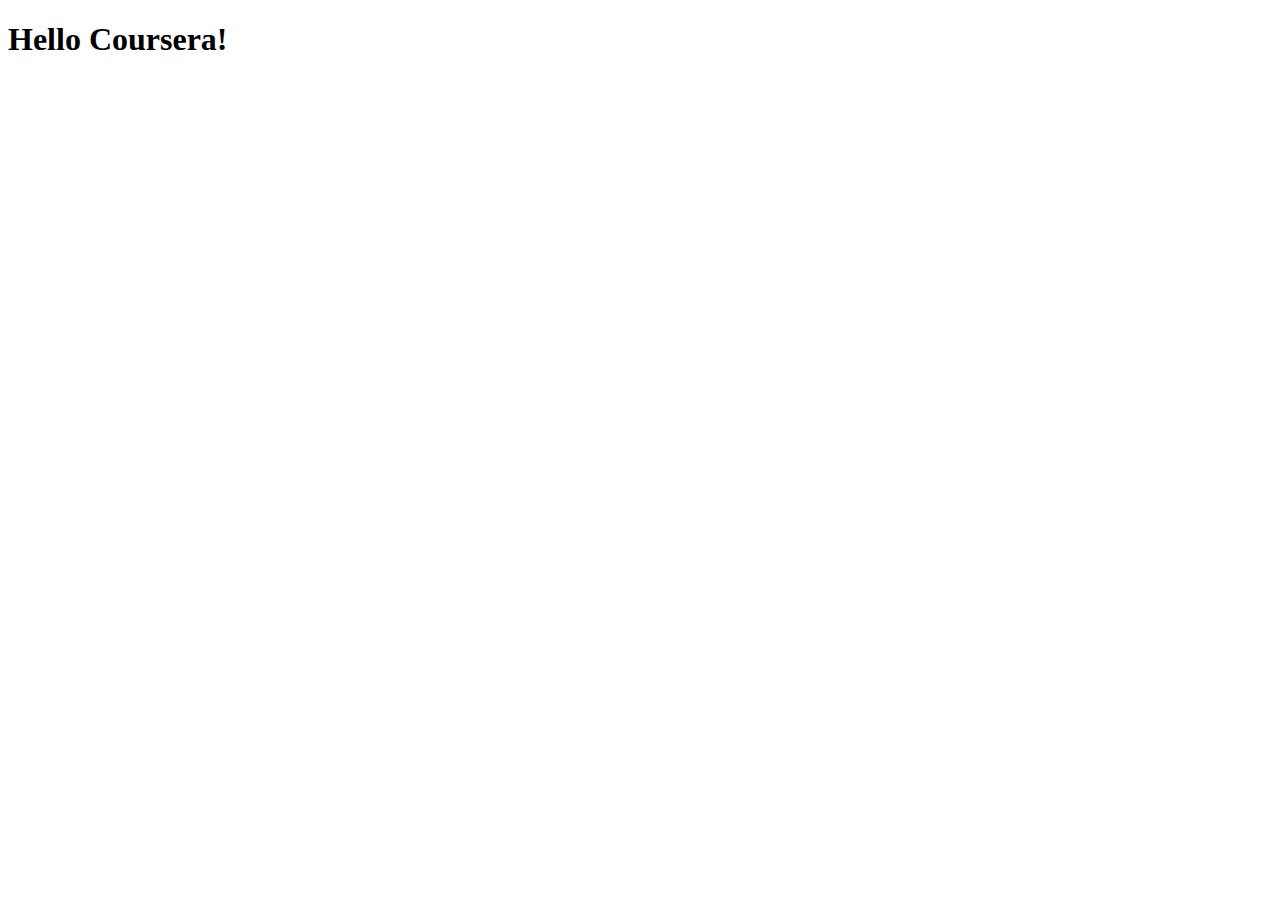
==== module2_assignment/index.html @ 0553cbf8 "Directories and files created for module 2 assignment" ====
<!DOCTYPE html>
<html lang="en">
<head>
    <meta charset="UTF-8">
    <meta http-equiv="X-UA-Compatible" content="IE=edge">
    <meta name="viewport" content="width=device-width, initial-scale=1.0">
    <title>Hello Coursera!</title>
</head>
<body>
    <h1>Hello Coursera!</h1>
</body>
</html>
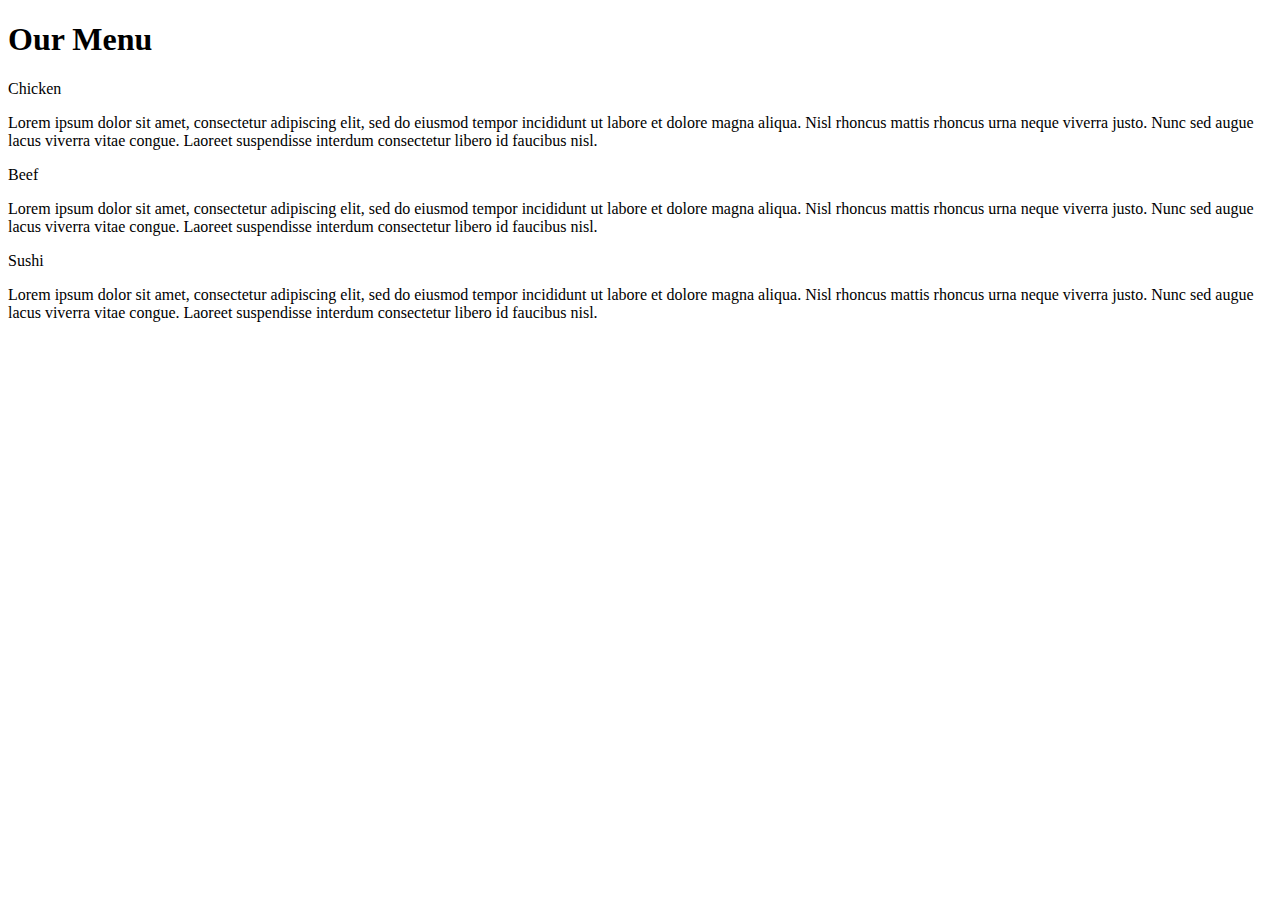
==== commit dbfb459b: "coded v2" ====
--- a/module2_assignment/index.html
+++ b/module2_assignment/index.html
@@ -4,9 +4,33 @@
     <meta charset="UTF-8">
     <meta http-equiv="X-UA-Compatible" content="IE=edge">
     <meta name="viewport" content="width=device-width, initial-scale=1.0">
-    <title>Hello Coursera!</title>
+    <link rel="stylesheet" type="text/css" href="styles.css">
+    <title>Module_2_assignment</title>
 </head>
 <body>
-    <h1>Hello Coursera!</h1>
+    <h1>Our Menu</h1>
+
+
+
+  <div class="col-lg-4 col-md-6 col-sm-12">
+  	<div class="container">
+  		<p class="menu-heading menu-heading-1">Chicken</p>
+  		<p class="menu-description">Lorem ipsum dolor sit amet, consectetur adipiscing elit, sed do eiusmod tempor incididunt ut labore et dolore magna aliqua. Nisl rhoncus mattis rhoncus urna neque viverra justo. Nunc sed augue lacus viverra vitae congue. Laoreet suspendisse interdum consectetur libero id faucibus nisl.</p>
+  	</div>
+  </div>
+
+  <div class="col-lg-4 col-md-6 col-sm-12">
+  	<div class="box">
+   		<p class="menu-heading menu-heading-2">Beef</p>
+   		<p class="menu-description">Lorem ipsum dolor sit amet, consectetur adipiscing elit, sed do eiusmod tempor incididunt ut labore et dolore magna aliqua. Nisl rhoncus mattis rhoncus urna neque viverra justo. Nunc sed augue lacus viverra vitae congue. Laoreet suspendisse interdum consectetur libero id faucibus nisl.</p>
+  	</div>
+  </div>
+
+  <div class="col-lg-4 col-md-12 col-sm-12">
+  	<div class="container">
+  		<p class="menu-heading menu-heading-3">Sushi</p>
+  		<p class="menu-description">Lorem ipsum dolor sit amet, consectetur adipiscing elit, sed do eiusmod tempor incididunt ut labore et dolore magna aliqua. Nisl rhoncus mattis rhoncus urna neque viverra justo. Nunc sed augue lacus viverra vitae congue. Laoreet suspendisse interdum consectetur libero id faucibus nisl.</p>
+  	</div>	
+  </div>
 </body>
 </html>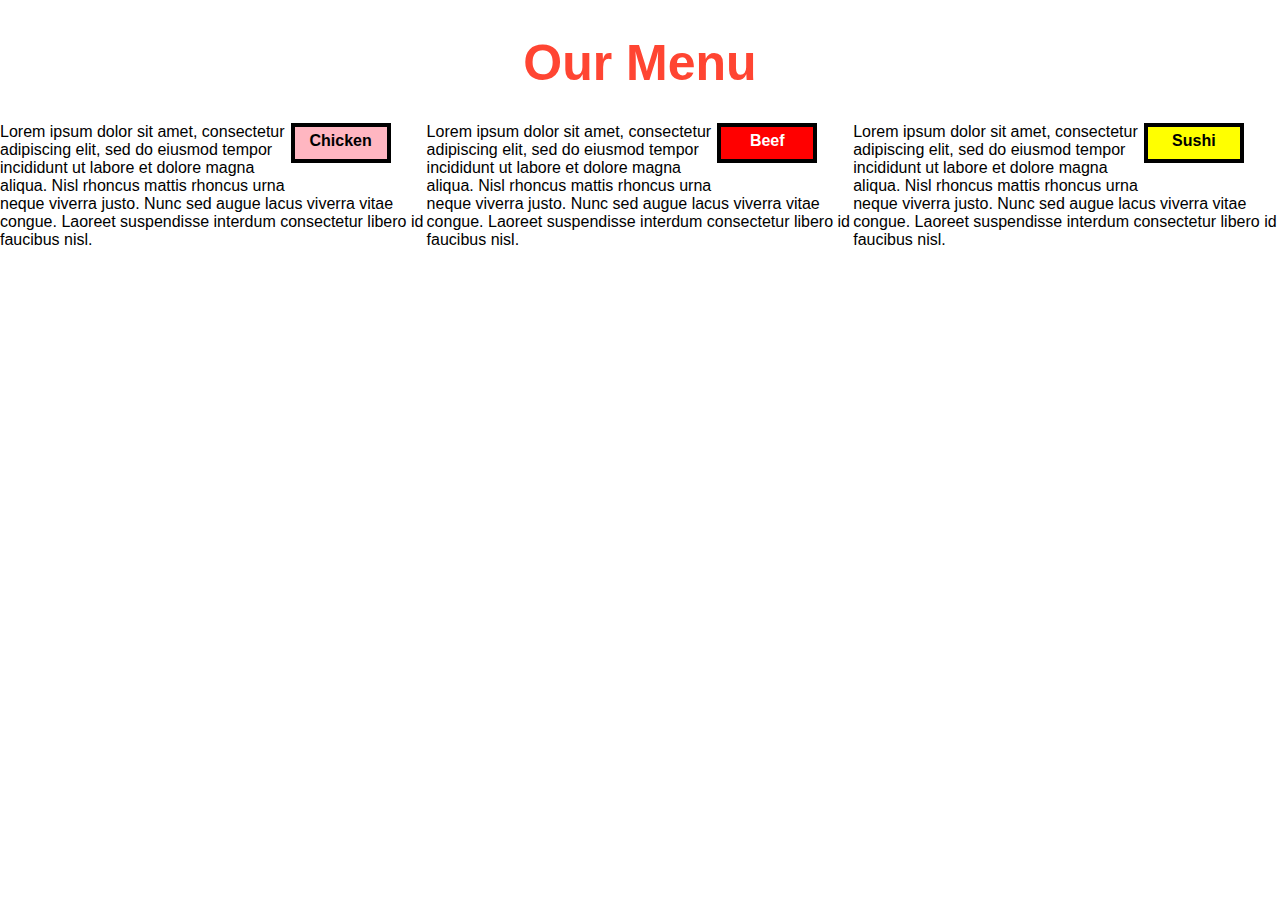
==== commit 0d95a525: "coded v3.0" ====
--- a/module2_assignment/index.html
+++ b/module2_assignment/index.html
@@ -4,7 +4,7 @@
     <meta charset="UTF-8">
     <meta http-equiv="X-UA-Compatible" content="IE=edge">
     <meta name="viewport" content="width=device-width, initial-scale=1.0">
-    <link rel="stylesheet" type="text/css" href="styles.css">
+    <link rel="stylesheet" type="text/css" href="css/styles.css">
     <title>Module_2_assignment</title>
 </head>
 <body>
--- a/module2_assignment/css/styles.css
+++ b/module2_assignment/css/styles.css
@@ -0,0 +1,103 @@
+* {
+    box-sizing: border-box;
+  }
+  
+  body{
+      margin: 0;
+      padding: 0;
+    font-family: "Comic Sans MS", cursive, sans-serif;
+  }
+  
+  .row{
+    margin-top: 5%;
+    margin-bottom: 5%;
+  }
+  
+  h1 {
+    margin-bottom: 15px;
+    text-align: center;
+    color: #ff4532;
+    font-size: 50px;
+  }
+  
+  
+  .container{
+    width: 100%;
+    overflow: none;
+  }
+  
+  
+  .menu-heading{
+    overflow: none;
+    text-align: center;
+    border: 4px solid black;
+    width: 100px;
+    height: 40px;
+    padding: 5px;
+    float: right;
+    margin-right: 36px;
+    margin-top: 0px;
+    font-weight: bold;
+    position: relative;
+  }
+  
+  .menu-dexcription{
+    border: 5px solid black;
+    width: 90%;
+    height: auto;
+    margin: 2.5%;
+    color: black
+    font-size: 25px;
+    padding: 2%;
+    padding-top: 55px;
+    background-color: rgba(0,0,0,0.3);
+  }
+  
+  .menu-heading-1{
+    background-color: #FFB6C1;
+  }
+  
+  .menu-heading-2{
+    color: white;
+    background-color: #FF0000;
+  }
+  .menu-heading-3{
+    background-color: #FFFF00;
+  }
+  
+  
+  /********** Large devices only **********/
+  @media (min-width: 992px) {
+    .col-lg-4 {
+        float: left;
+      width: 33.33%;
+    }
+  }
+  /********** Medium devices only **********/
+  @media (min-width: 768px) and (max-width: 991px) {
+    .col-md-6,.col-md-12 {
+      float: left;
+    }
+    .col-md-6 {
+      width: 50%;
+    }
+    .col-md-12 {
+      margin-left: -10px;
+      width: 100%;
+    }
+    .menu-heading-3{
+      margin-right: 65px;
+      width: 100px;
+    }
+  }
+  
+  @media (min-width: 0px) and (max-width: 767px) {
+    .col-sm-12 {
+        float: left;
+      width: 100%;
+    }
+    .menu-heading{
+      margin-right: 30px;
+    }
+  }
+  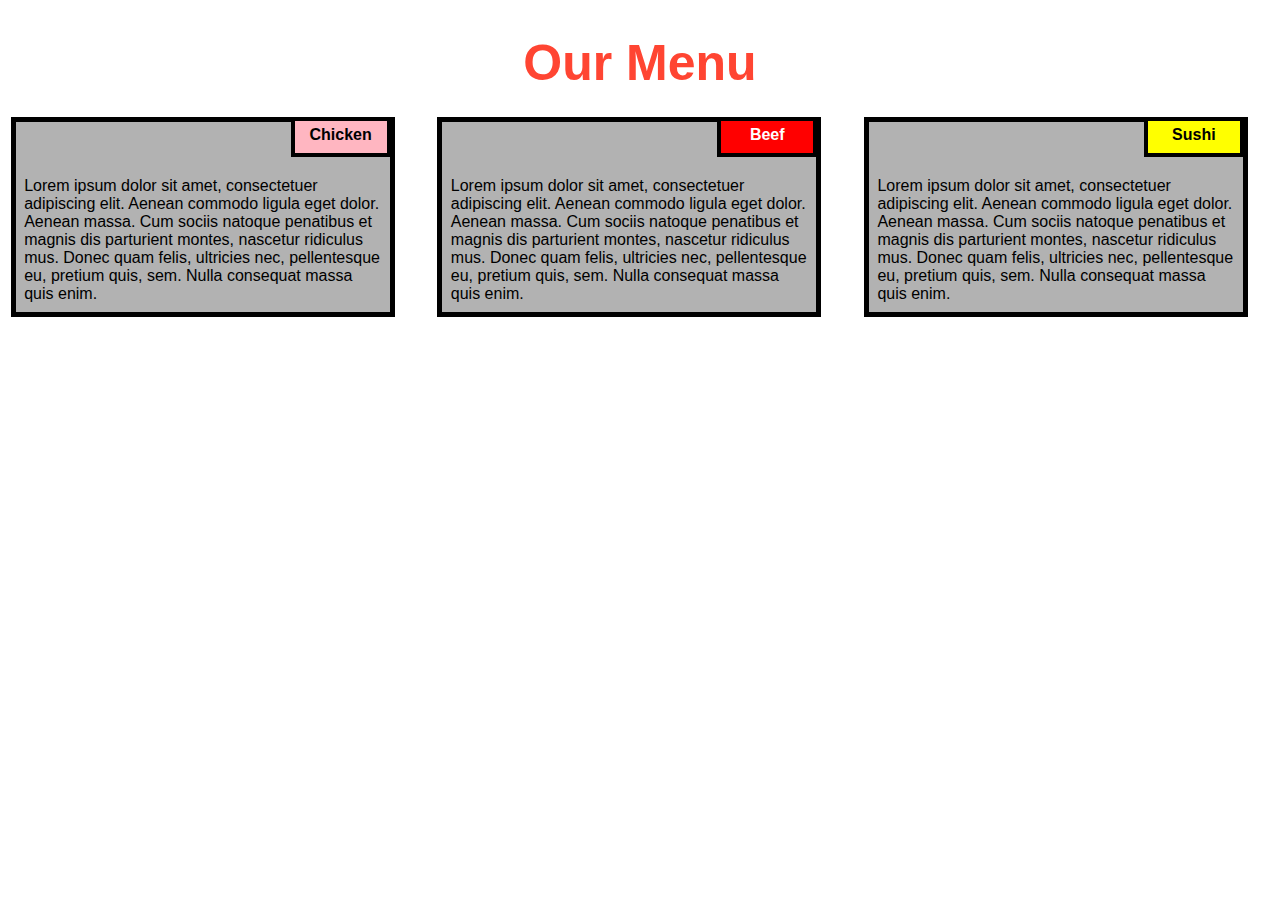
==== commit 25217af7: "version 0.2" ====
--- a/module2_assignment/index.html
+++ b/module2_assignment/index.html
@@ -13,24 +13,25 @@
 
 
   <div class="col-lg-4 col-md-6 col-sm-12">
-  	<div class="container">
-  		<p class="menu-heading menu-heading-1">Chicken</p>
-  		<p class="menu-description">Lorem ipsum dolor sit amet, consectetur adipiscing elit, sed do eiusmod tempor incididunt ut labore et dolore magna aliqua. Nisl rhoncus mattis rhoncus urna neque viverra justo. Nunc sed augue lacus viverra vitae congue. Laoreet suspendisse interdum consectetur libero id faucibus nisl.</p>
+  	<div class="box">
+  		<p class="content-name name1">Chicken</p>
+  		<p class="content">Lorem ipsum dolor sit amet, consectetuer adipiscing elit. Aenean commodo ligula eget dolor. Aenean massa. Cum sociis natoque penatibus et magnis dis parturient montes, nascetur ridiculus mus. Donec quam felis, ultricies nec, pellentesque eu, pretium quis, sem. Nulla consequat massa quis enim.</p>
   	</div>
   </div>
 
   <div class="col-lg-4 col-md-6 col-sm-12">
   	<div class="box">
-   		<p class="menu-heading menu-heading-2">Beef</p>
-   		<p class="menu-description">Lorem ipsum dolor sit amet, consectetur adipiscing elit, sed do eiusmod tempor incididunt ut labore et dolore magna aliqua. Nisl rhoncus mattis rhoncus urna neque viverra justo. Nunc sed augue lacus viverra vitae congue. Laoreet suspendisse interdum consectetur libero id faucibus nisl.</p>
+   		<p class="content-name name2">Beef</p>
+   		<p class="content">Lorem ipsum dolor sit amet, consectetuer adipiscing elit. Aenean commodo ligula eget dolor. Aenean massa. Cum sociis natoque penatibus et magnis dis parturient montes, nascetur ridiculus mus. Donec quam felis, ultricies nec, pellentesque eu, pretium quis, sem. Nulla consequat massa quis enim.</p>
   	</div>
   </div>
 
   <div class="col-lg-4 col-md-12 col-sm-12">
-  	<div class="container">
-  		<p class="menu-heading menu-heading-3">Sushi</p>
-  		<p class="menu-description">Lorem ipsum dolor sit amet, consectetur adipiscing elit, sed do eiusmod tempor incididunt ut labore et dolore magna aliqua. Nisl rhoncus mattis rhoncus urna neque viverra justo. Nunc sed augue lacus viverra vitae congue. Laoreet suspendisse interdum consectetur libero id faucibus nisl.</p>
+  	<div class="box">
+  		<p class="content-name name3">Sushi</p>
+  		<p class="content">Lorem ipsum dolor sit amet, consectetuer adipiscing elit. Aenean commodo ligula eget dolor. Aenean massa. Cum sociis natoque penatibus et magnis dis parturient montes, nascetur ridiculus mus. Donec quam felis, ultricies nec, pellentesque eu, pretium quis, sem. Nulla consequat massa quis enim.</p>
   	</div>	
   </div>
+
 </body>
 </html>--- a/module2_assignment/css/styles.css
+++ b/module2_assignment/css/styles.css
@@ -21,13 +21,13 @@
   }
   
   
-  .container{
+  .box{
     width: 100%;
     overflow: none;
   }
   
   
-  .menu-heading{
+  .content-name{
     overflow: none;
     text-align: center;
     border: 4px solid black;
@@ -41,7 +41,7 @@
     position: relative;
   }
   
-  .menu-dexcription{
+  .content{
     border: 5px solid black;
     width: 90%;
     height: auto;
@@ -53,15 +53,15 @@
     background-color: rgba(0,0,0,0.3);
   }
   
-  .menu-heading-1{
+  .name1{
     background-color: #FFB6C1;
   }
   
-  .menu-heading-2{
+  .name2{
     color: white;
     background-color: #FF0000;
   }
-  .menu-heading-3{
+  .name3{
     background-color: #FFFF00;
   }
   
@@ -85,7 +85,7 @@
       margin-left: -10px;
       width: 100%;
     }
-    .menu-heading-3{
+    .name3{
       margin-right: 65px;
       width: 100px;
     }
@@ -96,8 +96,7 @@
         float: left;
       width: 100%;
     }
-    .menu-heading{
+    .content-name{
       margin-right: 30px;
     }
-  }
-  +  }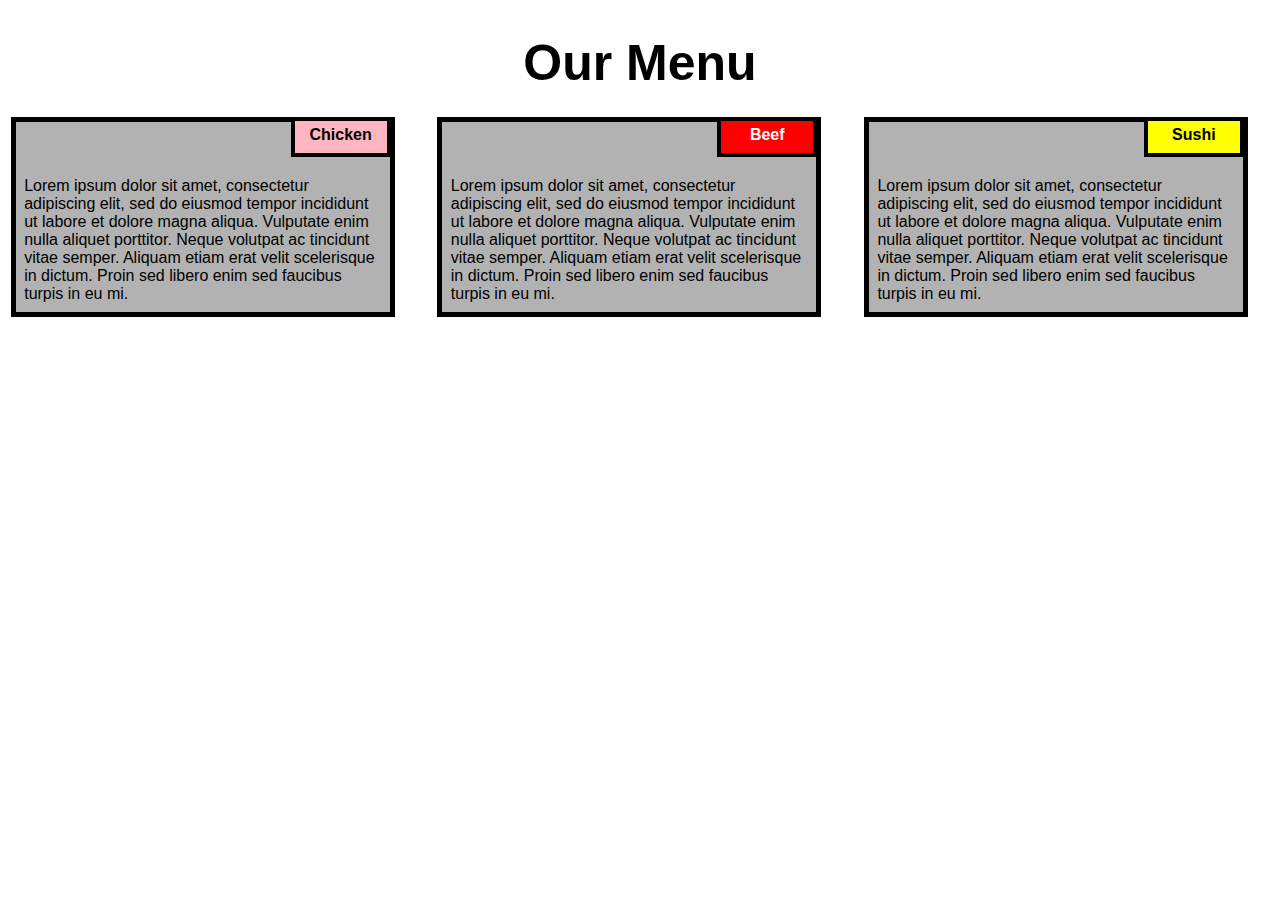
==== commit c52cc581: "final version" ====
--- a/module2_assignment/index.html
+++ b/module2_assignment/index.html
@@ -13,23 +13,23 @@
 
 
   <div class="col-lg-4 col-md-6 col-sm-12">
-  	<div class="box">
-  		<p class="content-name name1">Chicken</p>
-  		<p class="content">Lorem ipsum dolor sit amet, consectetuer adipiscing elit. Aenean commodo ligula eget dolor. Aenean massa. Cum sociis natoque penatibus et magnis dis parturient montes, nascetur ridiculus mus. Donec quam felis, ultricies nec, pellentesque eu, pretium quis, sem. Nulla consequat massa quis enim.</p>
+  	<div class="menu-container">
+  		<p class="menu-heading menu-heading-1">Chicken</p>
+  		<p class="menu-description">Lorem ipsum dolor sit amet, consectetur adipiscing elit, sed do eiusmod tempor incididunt ut labore et dolore magna aliqua. Vulputate enim nulla aliquet porttitor. Neque volutpat ac tincidunt vitae semper. Aliquam etiam erat velit scelerisque in dictum. Proin sed libero enim sed faucibus turpis in eu mi.</p>
   	</div>
   </div>
 
   <div class="col-lg-4 col-md-6 col-sm-12">
-  	<div class="box">
-   		<p class="content-name name2">Beef</p>
-   		<p class="content">Lorem ipsum dolor sit amet, consectetuer adipiscing elit. Aenean commodo ligula eget dolor. Aenean massa. Cum sociis natoque penatibus et magnis dis parturient montes, nascetur ridiculus mus. Donec quam felis, ultricies nec, pellentesque eu, pretium quis, sem. Nulla consequat massa quis enim.</p>
+  	<div class="menu-container">
+   		<p class="menu-heading menu-heading-2">Beef</p>
+   		<p class="menu-description">Lorem ipsum dolor sit amet, consectetur adipiscing elit, sed do eiusmod tempor incididunt ut labore et dolore magna aliqua. Vulputate enim nulla aliquet porttitor. Neque volutpat ac tincidunt vitae semper. Aliquam etiam erat velit scelerisque in dictum. Proin sed libero enim sed faucibus turpis in eu mi.</p>
   	</div>
   </div>
 
   <div class="col-lg-4 col-md-12 col-sm-12">
-  	<div class="box">
-  		<p class="content-name name3">Sushi</p>
-  		<p class="content">Lorem ipsum dolor sit amet, consectetuer adipiscing elit. Aenean commodo ligula eget dolor. Aenean massa. Cum sociis natoque penatibus et magnis dis parturient montes, nascetur ridiculus mus. Donec quam felis, ultricies nec, pellentesque eu, pretium quis, sem. Nulla consequat massa quis enim.</p>
+  	<div class="menu-container">
+  		<p class="menu-heading menu-heading-3">Sushi</p>
+  		<p class="menu-description">Lorem ipsum dolor sit amet, consectetur adipiscing elit, sed do eiusmod tempor incididunt ut labore et dolore magna aliqua. Vulputate enim nulla aliquet porttitor. Neque volutpat ac tincidunt vitae semper. Aliquam etiam erat velit scelerisque in dictum. Proin sed libero enim sed faucibus turpis in eu mi.</p>
   	</div>	
   </div>
 
--- a/module2_assignment/css/styles.css
+++ b/module2_assignment/css/styles.css
@@ -16,18 +16,18 @@
   h1 {
     margin-bottom: 15px;
     text-align: center;
-    color: #ff4532;
+    color: #000000;
     font-size: 50px;
   }
   
   
-  .box{
+  .menu-container{
     width: 100%;
     overflow: none;
   }
   
   
-  .content-name{
+  .menu-heading{
     overflow: none;
     text-align: center;
     border: 4px solid black;
@@ -41,7 +41,7 @@
     position: relative;
   }
   
-  .content{
+  .menu-description{
     border: 5px solid black;
     width: 90%;
     height: auto;
@@ -53,27 +53,25 @@
     background-color: rgba(0,0,0,0.3);
   }
   
-  .name1{
+  .menu-heading-1{
     background-color: #FFB6C1;
   }
   
-  .name2{
+  .menu-heading-2{
     color: white;
     background-color: #FF0000;
   }
-  .name3{
+  .menu-heading-3{
     background-color: #FFFF00;
   }
   
-  
-  /********** Large devices only **********/
   @media (min-width: 992px) {
     .col-lg-4 {
         float: left;
       width: 33.33%;
     }
   }
-  /********** Medium devices only **********/
+  
   @media (min-width: 768px) and (max-width: 991px) {
     .col-md-6,.col-md-12 {
       float: left;
@@ -85,7 +83,7 @@
       margin-left: -10px;
       width: 100%;
     }
-    .name3{
+    .menu-heading-3{
       margin-right: 65px;
       width: 100px;
     }
@@ -96,7 +94,7 @@
         float: left;
       width: 100%;
     }
-    .content-name{
+    .menu-heading{
       margin-right: 30px;
     }
   }